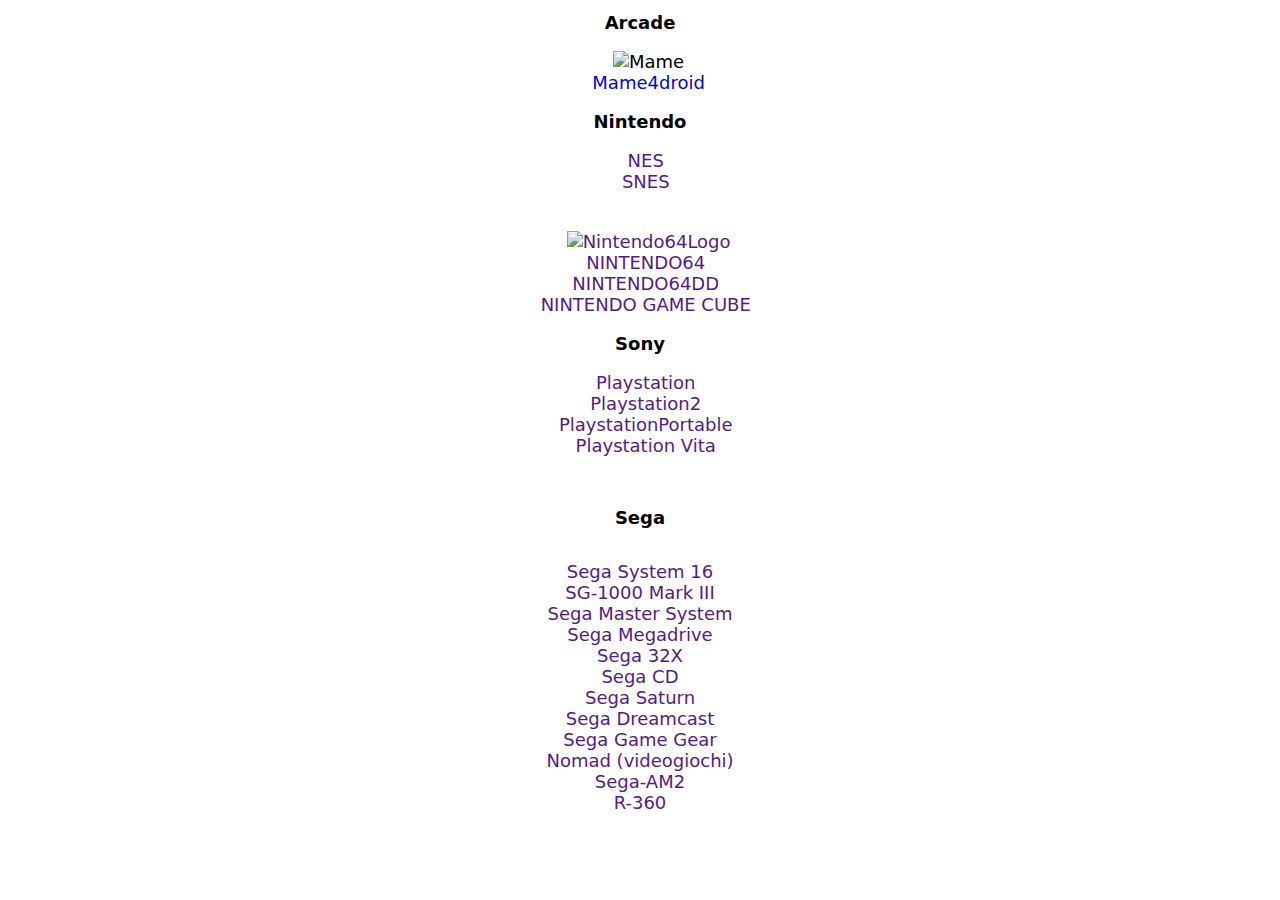
==== index.html @ e0decaca "Add files via upload" ====
<!DOCTYPE html>
<html lang="it">
   <head>
      <meta charset="utf-8">
      <link rel="stylesheet" href="style.css">
   </head>
<body>
<div class="main">
<div>
   <h1 class="arcade">Arcade</h1>
   <pre>
   <img src="" alt="Mame">
   <a href="https://mega.nz/folder/BU4hjL4D#TVolBE2flx7t_DBiiU2wQQ/folder/AA41CBpA">Mame4droid</a>
</pre>
</div>
<h1 class="nintendo">Nintendo</h1>
<div>
<pre>
  <a href="">NES</a>
  <a href="">SNES</p>
   <img src=""alt="Nintendo64Logo">
  <a href="">NINTENDO64</a>
  <a href="">NINTENDO64DD</a>
  <a href="">NINTENDO GAME CUBE</a>
</pre>
</div>
<div>
<h1 class="sony">Sony</h1>
<pre>
  <a href="">Playstation</a>
  <a href="">Playstation2</a>
  <a href="">PlaystationPortable</a>
  <a href="">Playstation Vita</a>
</pre>
</div>
<div>
<pre>  
<h1 class="sega">Sega</h1>
<a href="">Sega System 16</a>
<a href="">SG-1000 Mark III</a>
<a href="">Sega Master System</a>
<a href="">Sega Megadrive</a>
<a href="">Sega 32X</a>
<a href="">Sega CD</a>
<a href="">Sega Saturn</a>
<a href="">Sega Dreamcast</a>
<a href="">Sega Game Gear</a>
<a href="">Nomad (videogiochi)</a>
<a href="">Sega-AM2</a>
<a href="">R-360</a>
</pre> 
</div>
</div>
</body>
</html>
---- style.css ----
body {
    color: black;
 }
div.main{
    position: center;
}
h1.arcade,.nintendo,.sony,.sega{
    background-color: white;
    font-family: system-ui;
    font-size: large;
    text-align: center;
}
/* inserire immagini per arcade nintendo etc */
pre,a{
    text-align: center;
    text-decoration: none;
    font-size:large;
    font-family: system-ui;
    text-align-last: center;
}
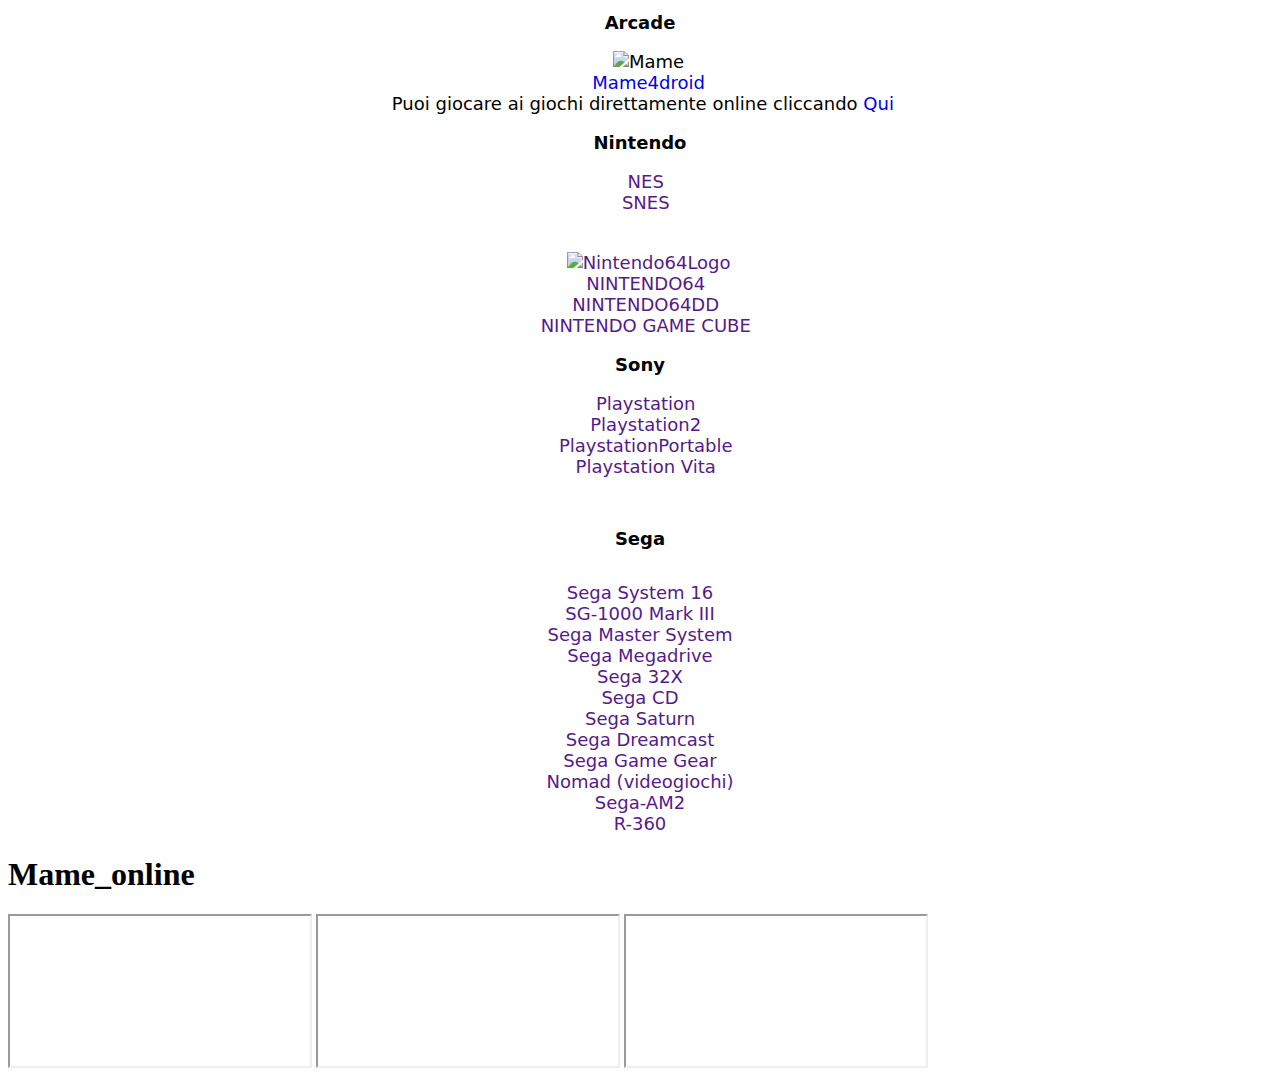
==== commit 6cab98ec: "Add files via upload" ====
--- a/index.html
+++ b/index.html
@@ -2,7 +2,10 @@
 <html lang="it">
    <head>
       <meta charset="utf-8">
+      <title>Roms_store</title>
       <link rel="stylesheet" href="style.css">
+      <script src="serviceworker.js" type="text/javascript"></script>
+      <script src="cookies.js" type="text/javascript"></script>
    </head>
 <body>
 <div class="main">
@@ -11,6 +14,7 @@
    <pre>
    <img src="" alt="Mame">
    <a href="https://mega.nz/folder/BU4hjL4D#TVolBE2flx7t_DBiiU2wQQ/folder/AA41CBpA">Mame4droid</a>
+ Puoi giocare ai giochi direttamente online cliccando <a href="#mame">Qui</a>
 </pre>
 </div>
 <h1 class="nintendo">Nintendo</h1>
@@ -51,5 +55,11 @@
 </pre> 
 </div>
 </div>
+<div id="mame" class="container">
+   <h1>Mame_online</h1>
+<iframe src="https://archive.org/details/arcade_3countb">3Count</iframe>
+<iframe src="https://archive.org/details/arcade_1941">1941</iframe>
+<iframe src="https://archive.org/details/arcade_19xx">19xx</iframe>
+</div>
 </body>
 </html>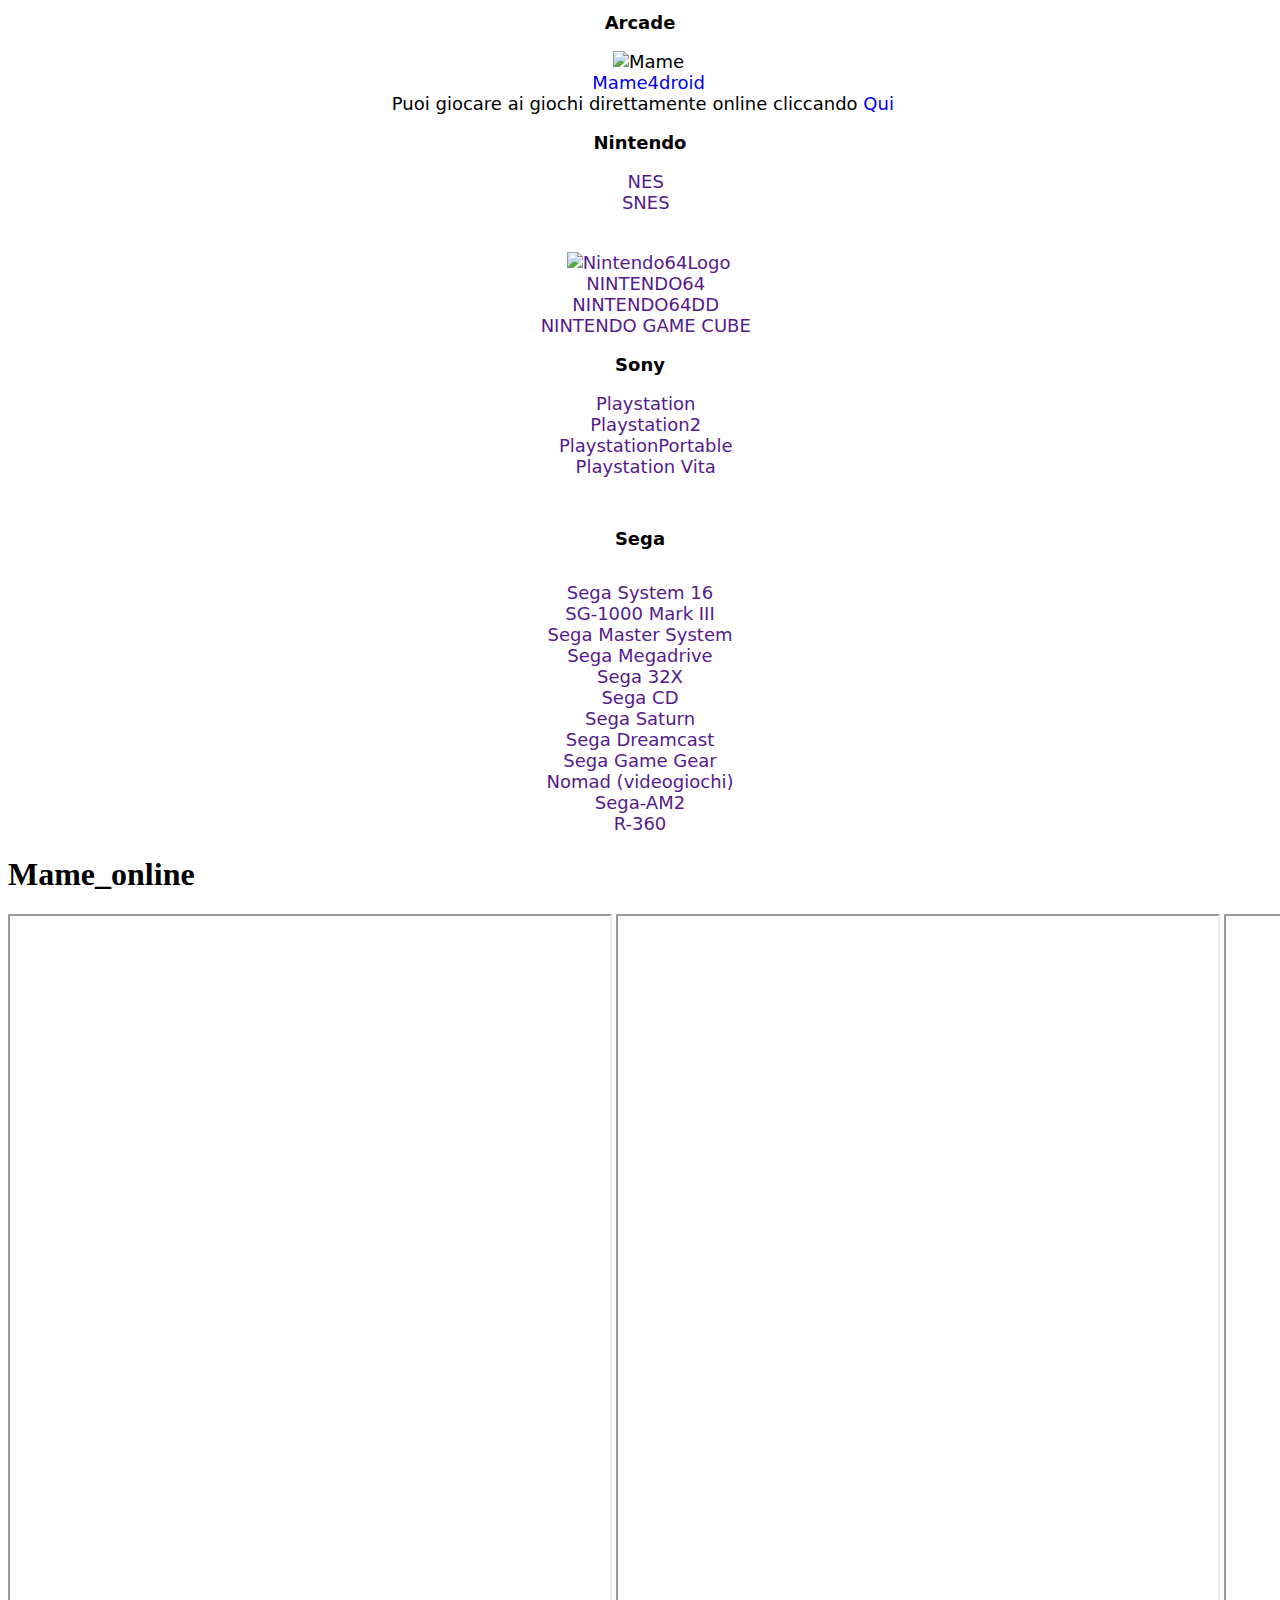
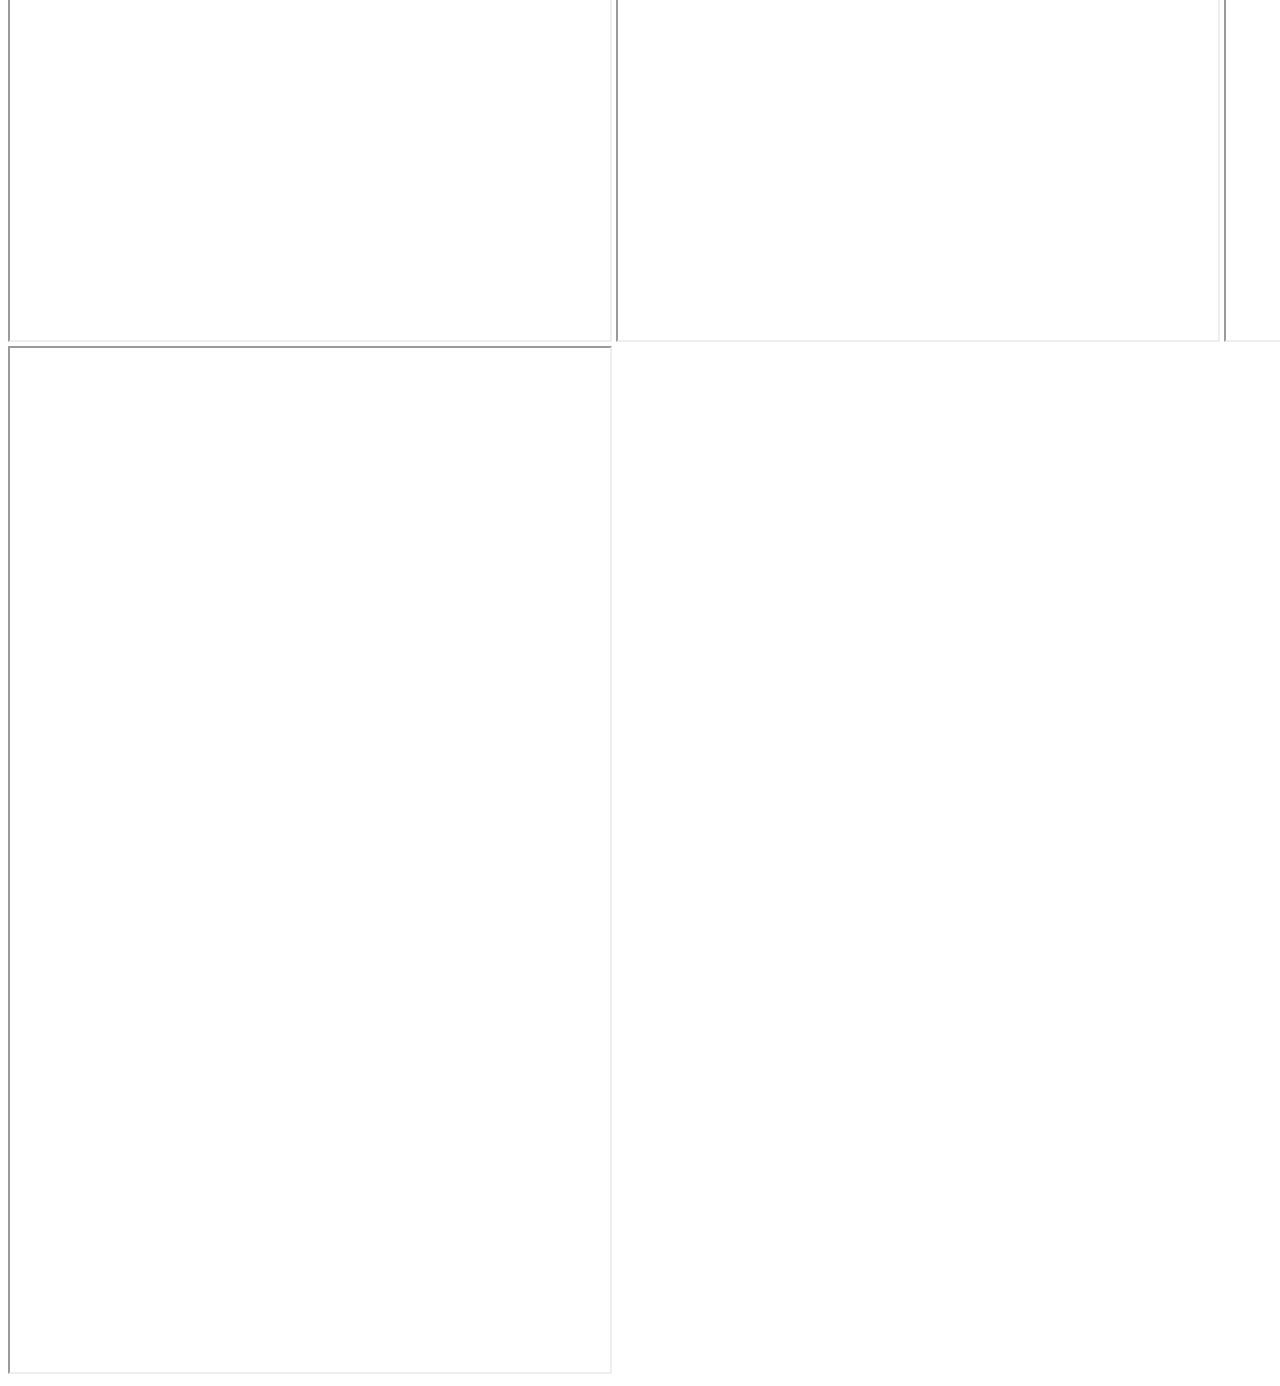
==== commit efb353a9: "Add files via upload" ====
--- a/index.html
+++ b/index.html
@@ -6,6 +6,10 @@
       <link rel="stylesheet" href="style.css">
       <script src="serviceworker.js" type="text/javascript"></script>
       <script src="cookies.js" type="text/javascript"></script>
+      <script src="browserfs.min.js.map" type="text/javascript"></script>
+      <script src="webcomponents-bundle.js.map" type="text/javascript"></script>
+      <script src="browserfs.min.js.map" type="text/javascript"></script>
+<script src="webcomponents-bundle.js.map" type="text/javascript"></script>
    </head>
 <body>
 <div class="main">
@@ -57,9 +61,14 @@
 </div>
 <div id="mame" class="container">
    <h1>Mame_online</h1>
+<section class="container">
 <iframe src="https://archive.org/details/arcade_3countb">3Count</iframe>
 <iframe src="https://archive.org/details/arcade_1941">1941</iframe>
 <iframe src="https://archive.org/details/arcade_19xx">19xx</iframe>
+</section>
+<section class="container">
+<iframe src="https://archive.org/details/internetarcade?query=64street">64street</iframe>
+</section>
 </div>
 </body>
 </html>--- a/style.css
+++ b/style.css
@@ -17,4 +17,14 @@
     font-size:large;
     font-family: system-ui;
     text-align-last: center;
+}
+.container{
+    widows: inherit;
+    width: max-content;
+    height: max-content;
+}
+iframe{
+    width: 600px;
+    height: 1024px;
+
 }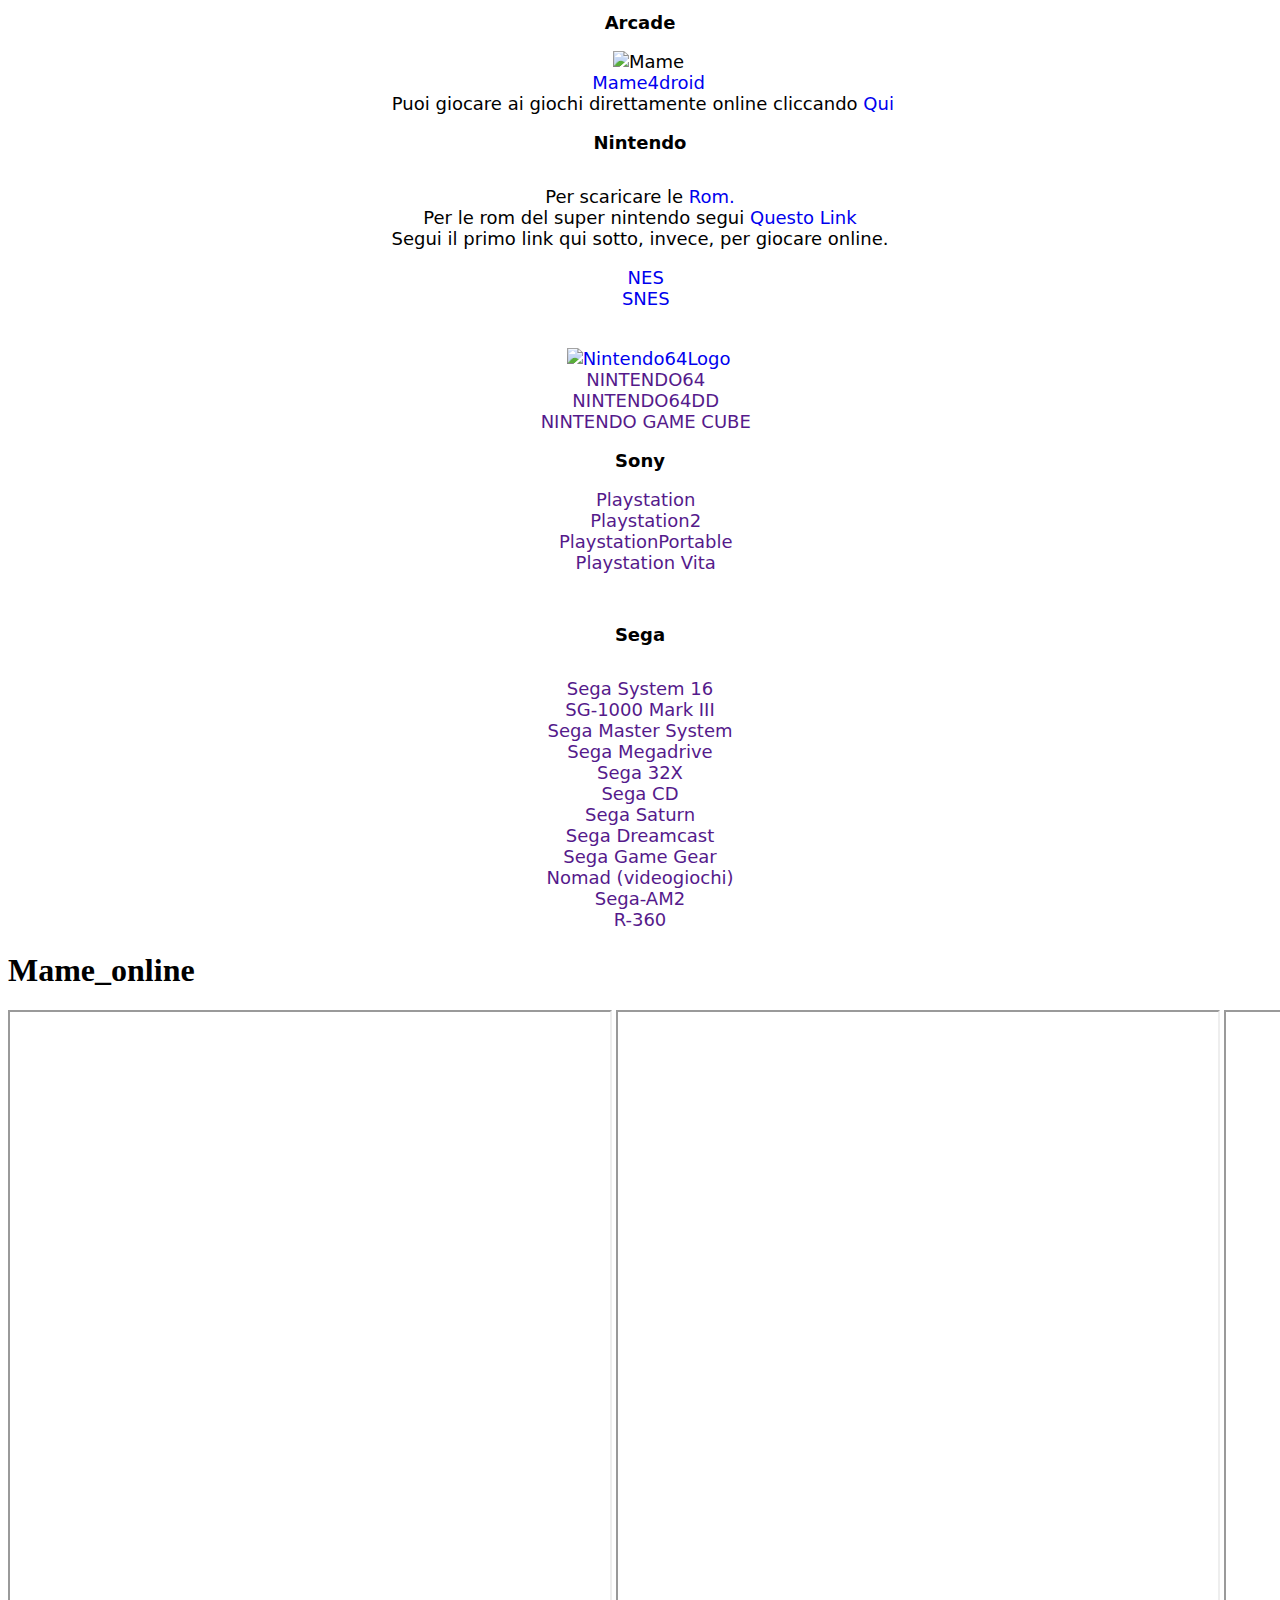
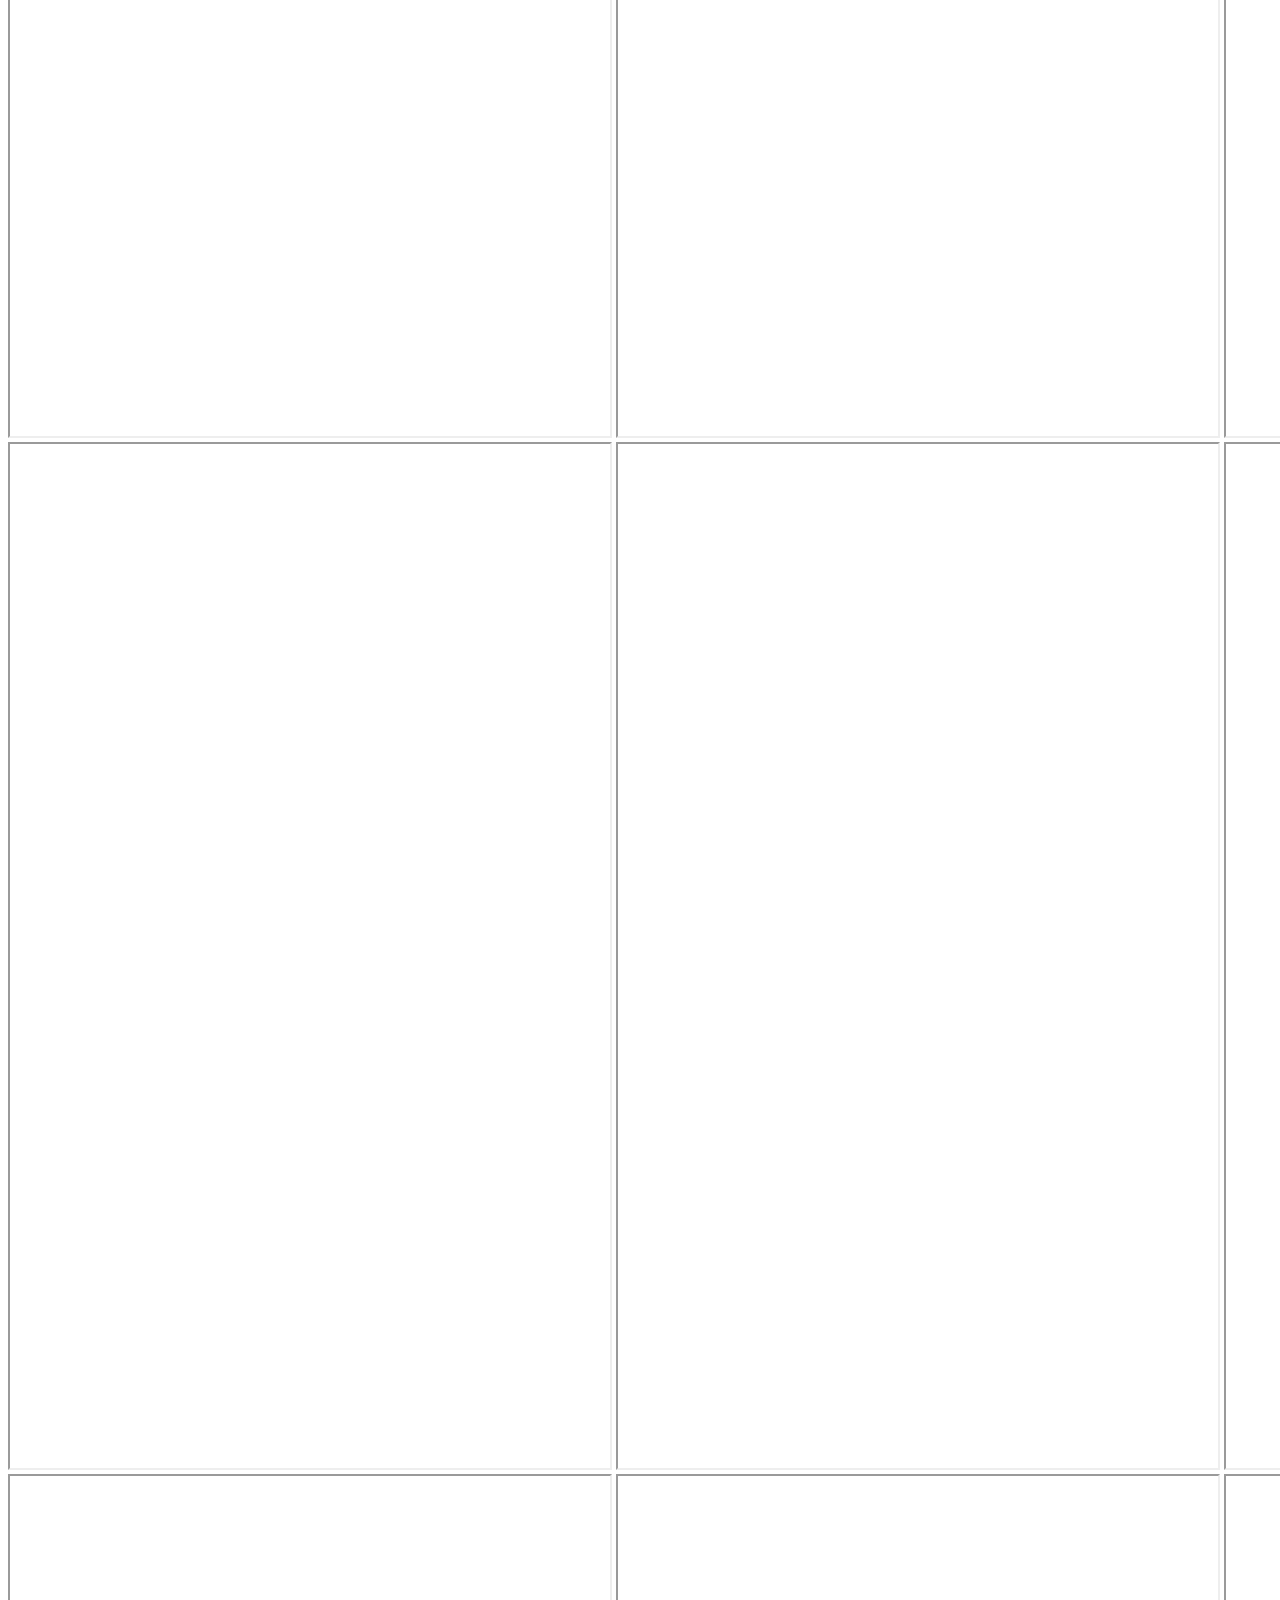
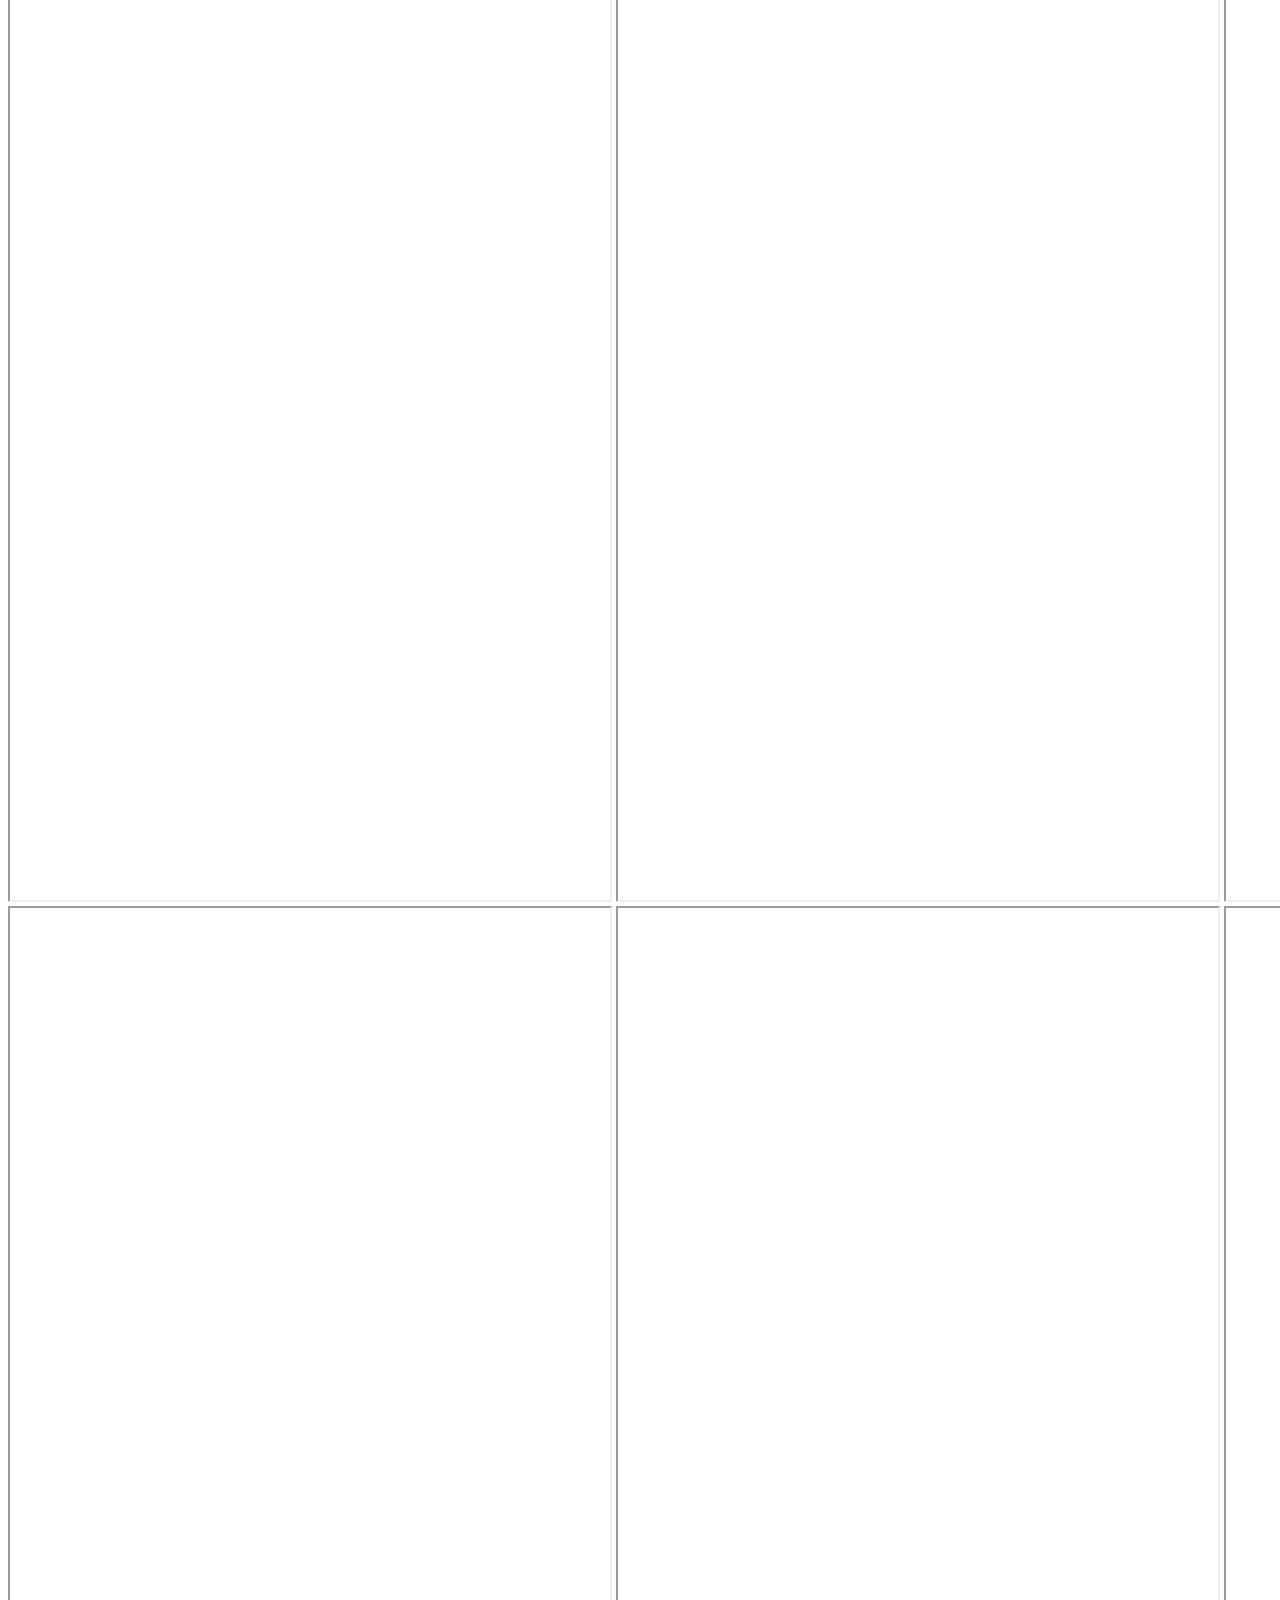
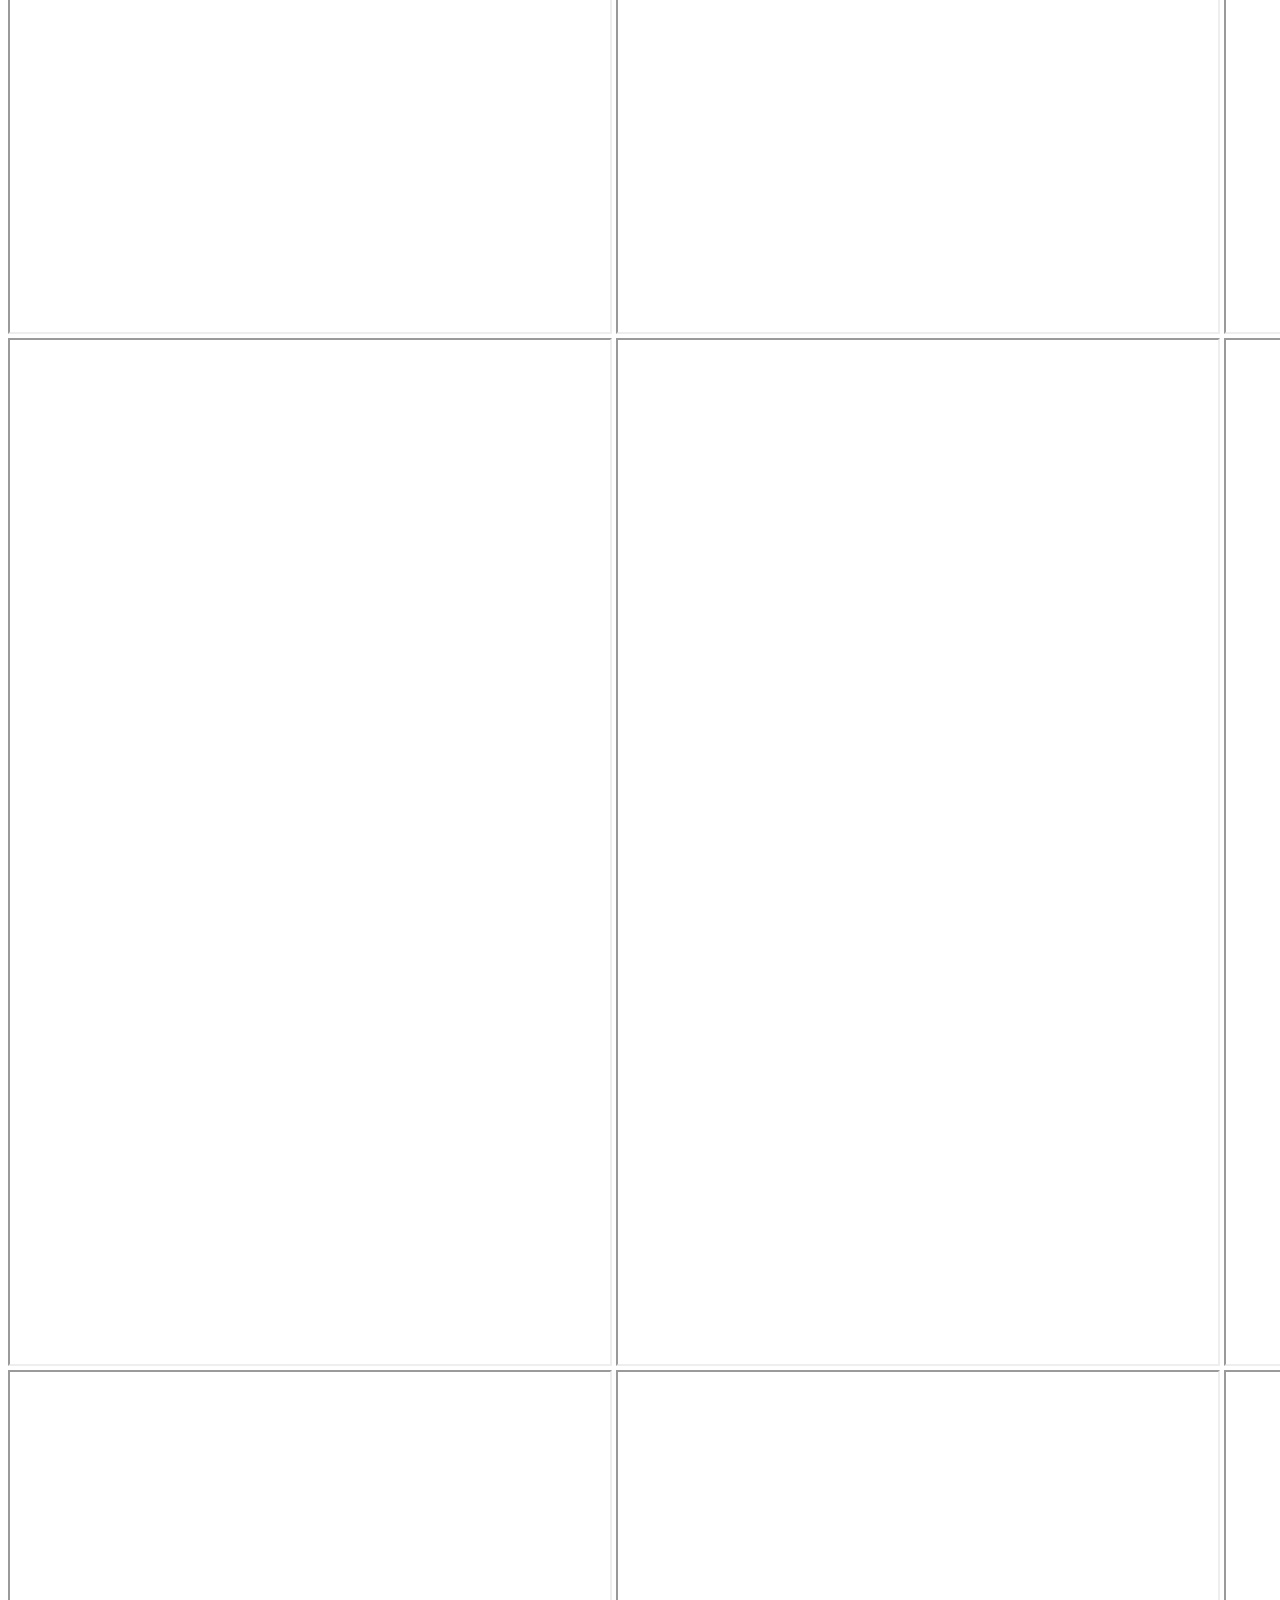
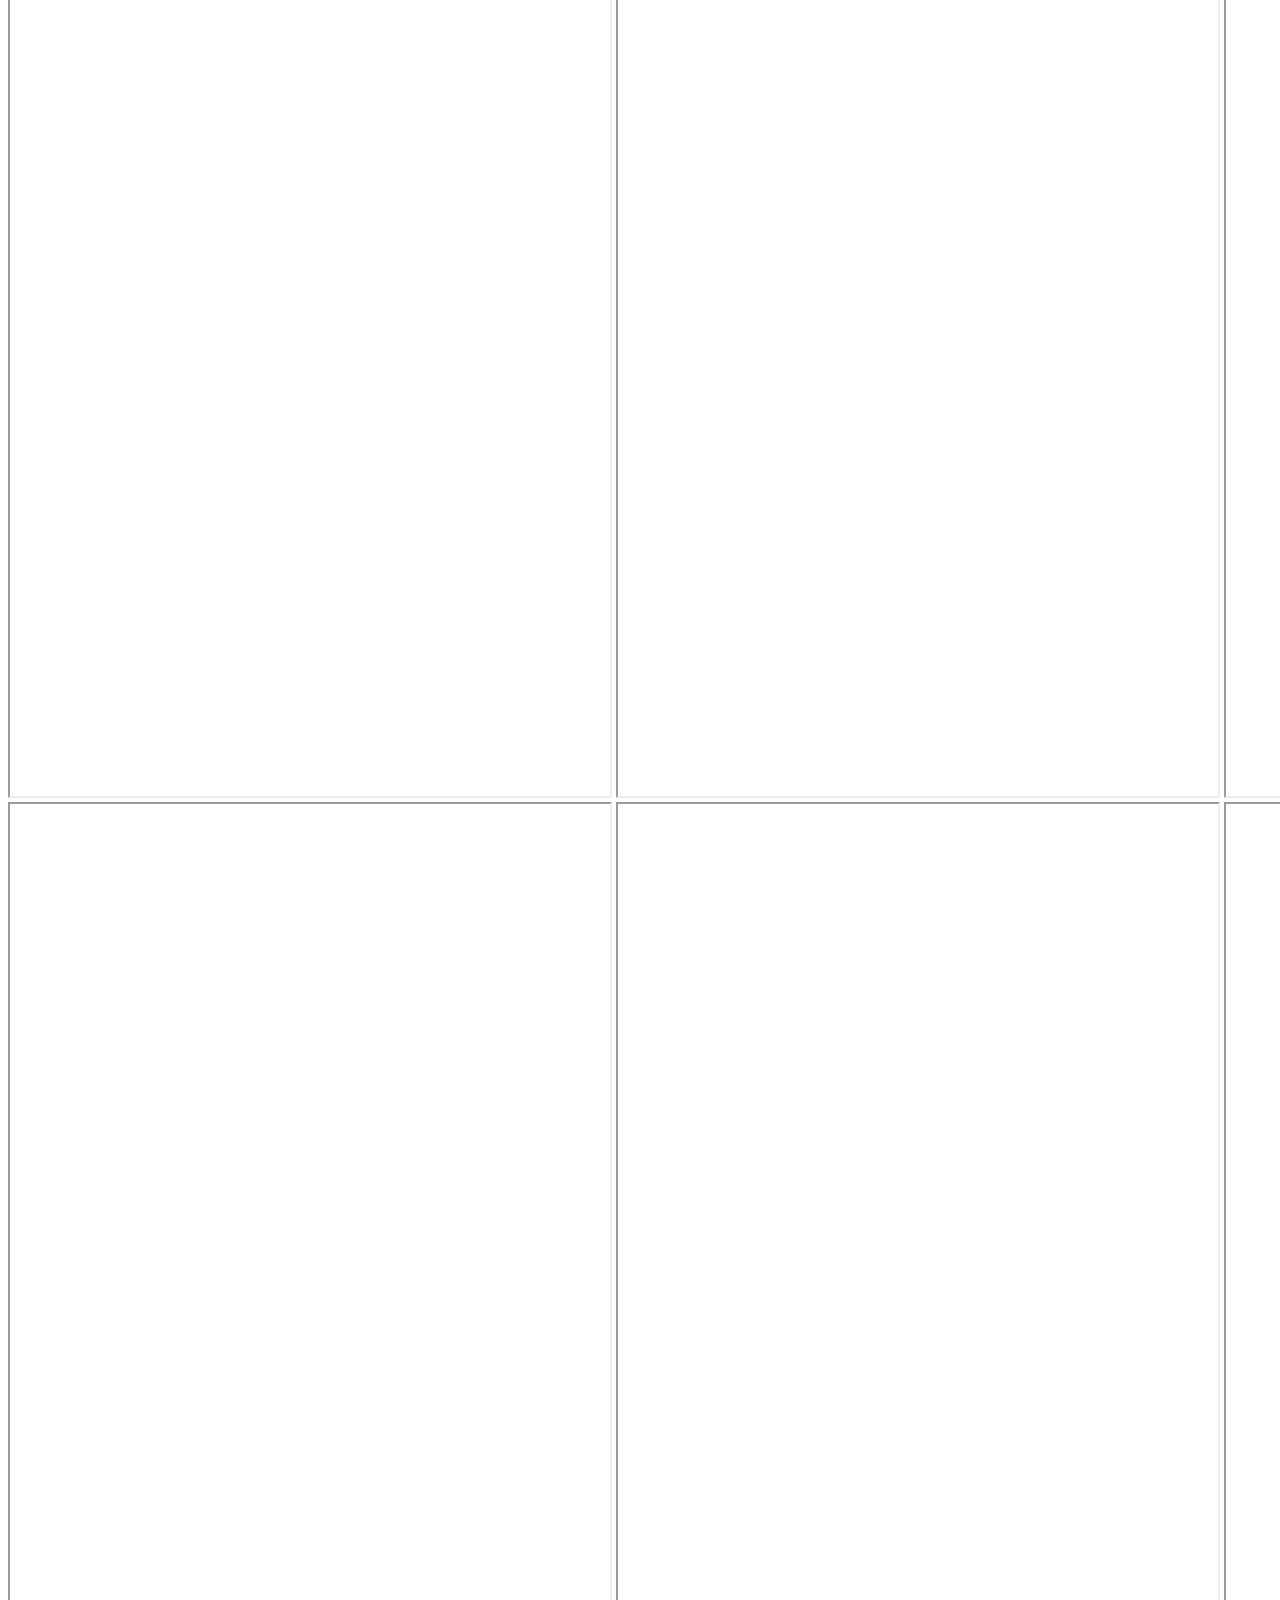
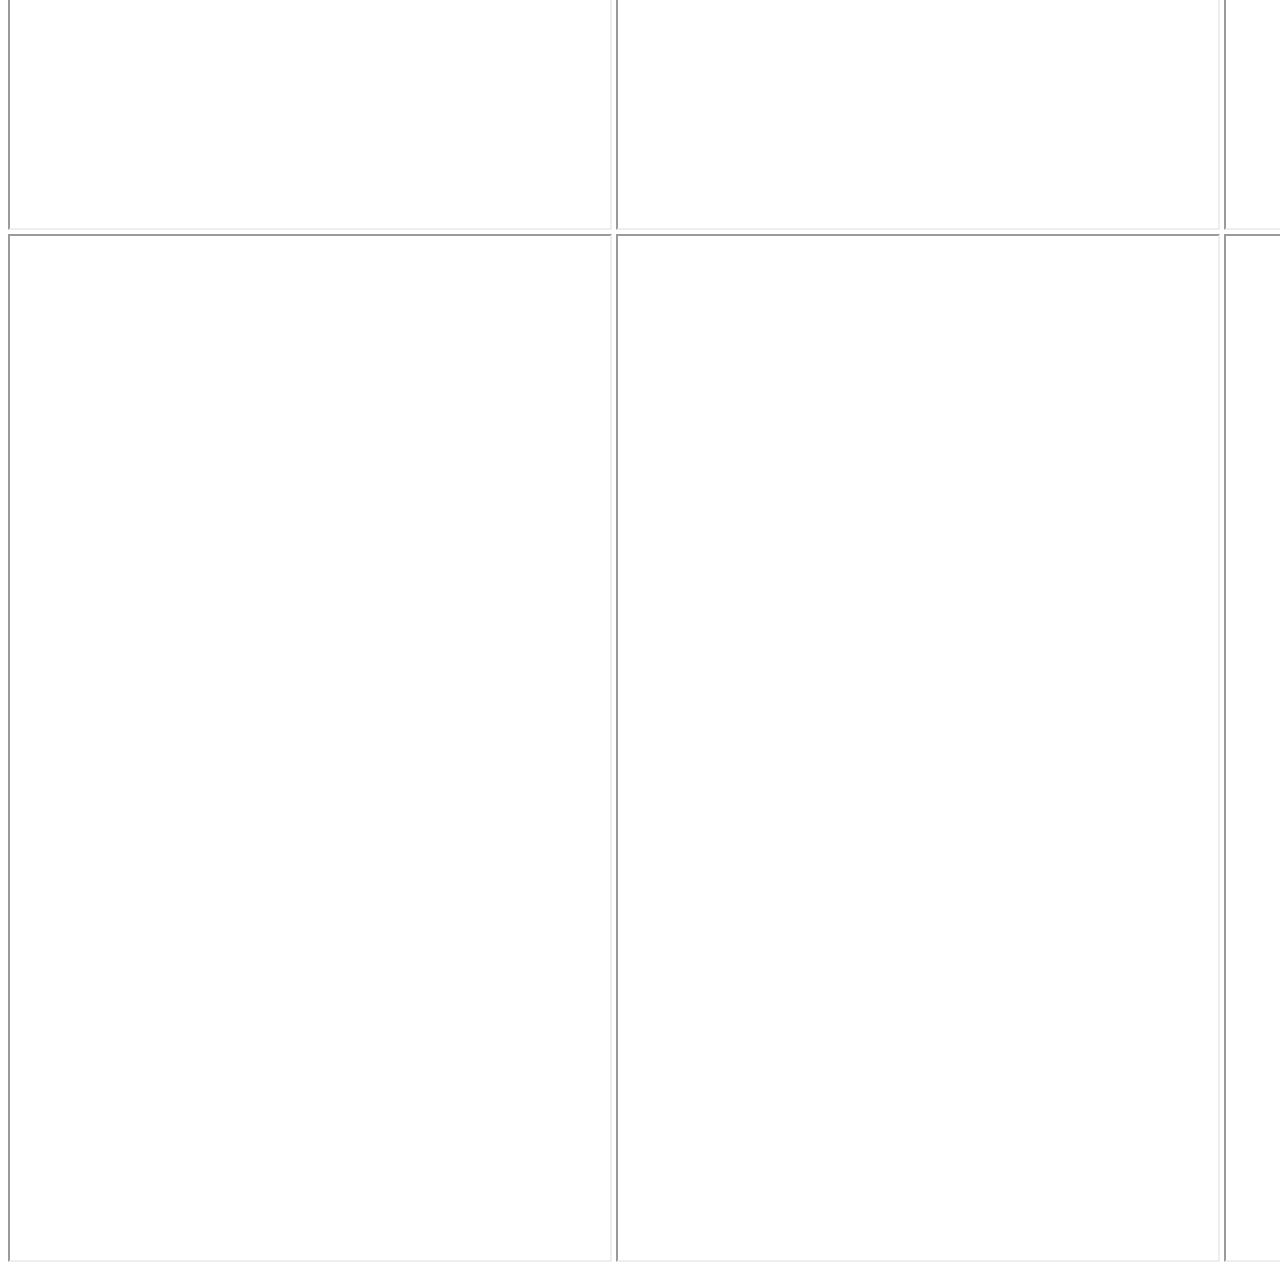
==== commit 13008569: "Add files via upload" ====
--- a/index.html
+++ b/index.html
@@ -21,11 +21,16 @@
  Puoi giocare ai giochi direttamente online cliccando <a href="#mame">Qui</a>
 </pre>
 </div>
+<pre>
 <h1 class="nintendo">Nintendo</h1>
+Per scaricare le <a href="https://www.planetemu.net/machine/nes">Rom.</a>
+Per le rom del super nintendo segui <a href="https://www.emulatorgames.net/roms/super-nintendo/">Questo Link</a>
+Segui il primo link qui sotto, invece, per giocare online.
+</pre>
 <div>
 <pre>
-  <a href="">NES</a>
-  <a href="">SNES</p>
+  <a href="nintendo.html#index.html">NES</a>
+  <a href="nintendo.html#index.html">SNES</p>
    <img src=""alt="Nintendo64Logo">
   <a href="">NINTENDO64</a>
   <a href="">NINTENDO64DD</a>
@@ -68,6 +73,38 @@
 </section>
 <section class="container">
 <iframe src="https://archive.org/details/internetarcade?query=64street">64street</iframe>
+<iframe src="https://archive.org/details/arcade_1944">1944</iframe>
+<iframe src="https://archive.org/details/arcade_abcop">abcopo</iframe>
+</section>
+<section class="container">
+   <iframe src="https://archive.org/details/arcade_aburner2">After_Burner II</iframe>
+   <iframe src="https://archive.org/details/arcade_acrobatm">Acrobat Mission</iframe>
+   <iframe src="https://archive.org/details/arcade_aerofgt">Aereo_Fighter</iframe>
+</section>
+<section class="container">
+   <iframe src="https://archive.org/details/arcade_afighter">Action_Fighter</iframe>
+   <iframe src="https://archive.org/details/arcade_agallet">Air Gallet</iframe>
+   <iframe src="https://archive.org/details/arcade_airattck">Aereo_Fighter</iframe>
+</section>
+<section class="container">
+   <iframe src="https://archive.org/details/arcade_airduel">Air_Duel</iframe>
+   <iframe src="https://archive.org/details/arcade_airwolf">Air_Wolf</iframe>
+   <iframe src="https://archive.org/details/arcade_ajax">Ajax</iframe>
+</section>
+<section class="container">
+   <iframe src="https://archive.org/details/arcade_alexkidd">Alex_Kidd</iframe>
+   <iframe src="https://archive.org/details/arcade_aliens">Aliens</iframe>
+   <iframe src="https://archive.org/details/arcade_aliensec">Alien_Sector</iframe>
+</section>
+<section class="container">
+   <iframe src="https://archive.org/details/arcade_altbeast">Altered_Beast</iframe>
+   <iframe src="https://archive.org/details/arcade_amspdwy">American_Speedway</iframe>
+   <iframe src="https://archive.org/details/arcade_androdun">Andro_Dunos</iframe>
+</section>
+<section class="container">
+   <iframe src="https://archive.org/details/arcade_aof2">Art of Fighting 2</iframe>
+   <iframe src="https://archive.org/details/arcade_aof3">Art of Fighting 3</iframe>
+   <iframe src="https://archive.org/details/arcade_aoh">Age o Heroes</iframe>
 </section>
 </div>
 </body>
